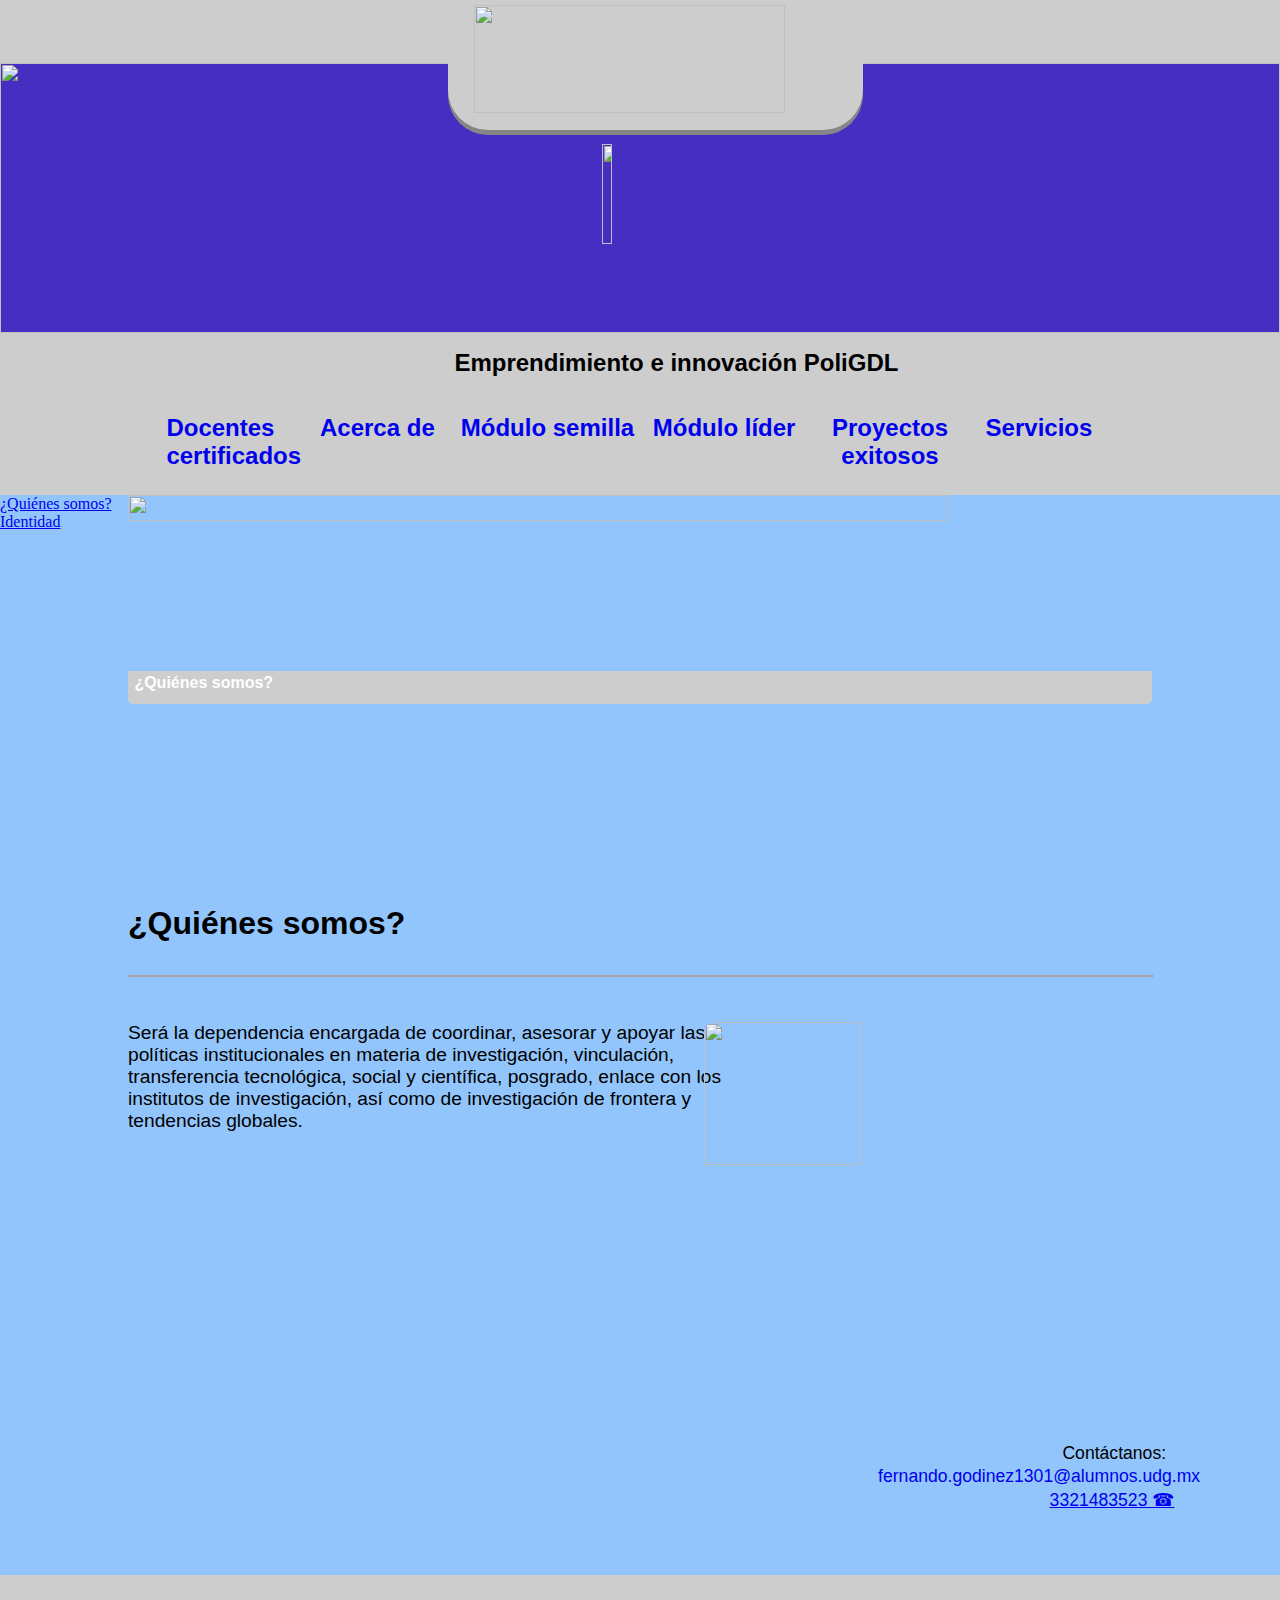
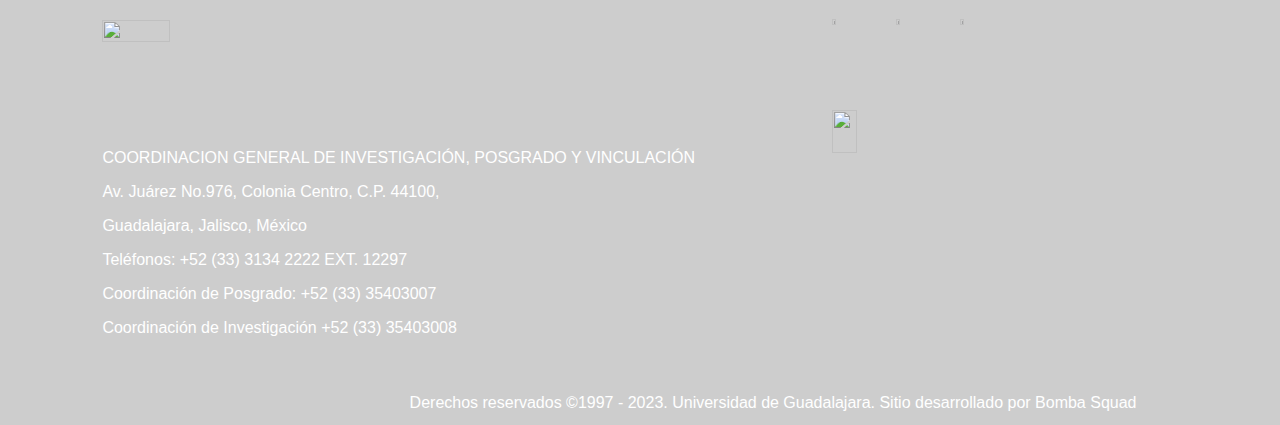
==== index.html @ 635bb0ed "index.html" ====
<!DOCTYPE html>
<html lang="en">
<head>
    <meta charset="UTF-8">
    <meta name="viewport" content="width=device-width, initial-scale=1.0">
    <title>Quiénes somos</title>
    <link rel="stylesheet" href="estilo.css">
    <link rel="shortcut icon" href="https://cursoavanza.com/wp-content/uploads/2017/12/UDG.png">
</head>
<body>
    <div style="position: absolute; height: 7%; width: 100%; background-color: #cdcdcd; top: 0%; left: 0%;">
        <div style="position: absolute; height: 190%; width: 30%; background-color: #cdcdcd; left: 35%; padding-left: 2%; padding-right: 5px; padding-bottom: 5px; border-radius: 40px; padding-top: 5px; z-index: 1; box-shadow: 0px 5px rgb(135, 133, 133);">
        <a href="https://www.udg.mx"><img src="https://www.cfpdudgvirtual.org/seminario/wp-content/uploads/2018/09/logo_udg_red_jalisco_v2_BLANCO.png" width="90%" height="95%"></a>
    </div>
    </div>
    <div style="width: 100%; height: 30%; background-color: rgb(71, 46, 194); position: absolute; top: 7%; left: 0%;">
        <img src="https://img3.wallspic.com/previews/8/5/2/0/1/110258/110258-la_luz_azul-azul-verde-turquesa-agua-x750.jpg" width="100%" height="100%">
        <img src="https://cursoavanza.com/wp-content/uploads/2017/12/UDG.png" width="9%" height="61%" style="position: absolute; left: 47%; top: 30%;">
    </div>
    <div style="position: absolute; width: 100%; height: 18%; background-color: #cdcdcd; left: 0%; top: 37%;">
        <div style="position: absolute; font-family: helvetica; font-size: 150%; font-weight: 800; left: 35.5%; top: 10%;">Emprendimiento e innovación PoliGDL</div>
        <a href="docentes.html" class="subtitle"><div style="position: absolute; font-family: helvetica; font-size: 150%; font-weight: 700; left: 13%; top: 50%;">Docentes <br>certificados</div></a>
        <a href="Servicios.html" class="subtitle"><div style="position: absolute; font-family: helvetica; font-size: 150%; font-weight: 700; left: 77%; top: 50%;">Servicios</div></a>
        <a href="index.html" class="subtitle"><div style="position: absolute; font-family: helvetica; font-size: 150%; font-weight: 700; left: 25%; top: 50%;">Acerca de</div></a>
        <a href="semilla.html" class="subtitle"><div style="position: absolute; font-family: helvetica; font-size: 150%; font-weight: 700; left: 36%; top: 50%;">Módulo semilla</div></a>
        <a href="lider.html" class="subtitle"><div style="position: absolute; font-family: helvetica; font-size: 150%; font-weight: 700; left: 51%; top: 50%; text-align: center;">Módulo líder</div></a>
        <a href="proyectos.html" class="subtitle"><div style="position: absolute; font-family: helvetica; font-size: 150%; font-weight: 700; left: 65%; top: 50%; text-align: center;">Proyectos <br>exitosos</div></a>
    </div>
    <div style="position: absolute; left: 0%; top: 55%; width: 100%; background-color: #92c5fc; height: 130%;">
        <img src="acerca.png" style="position: absolute; width: 80%; height: 15%; left: 10%;">
        <div style="position: absolute; background-color: #cdcdcd; width: 79.5%; height: 2.5%; font-family: helvetica; text-align: left; left: 10%; top: 15%; border-bottom-left-radius: 5px; border-bottom-right-radius: 5px; color: white; padding-left: .5%; padding-top: .3%; font-weight: 600;">¿Quiénes somos?</div>
        <a href="index.html"><div class="redirect">¿Quiénes somos?</div></a>
        <a href="identidad.html"><div class="redirect1">Identidad</div></a>
        <div style="position: absolute; font-family: helvetica; font-size: 200%; font-weight: 800; left: 10%; top: 35%;">¿Quiénes somos?</div>
        <div style="position: absolute; border: 1px solid #a7a3a3; width: 80%; left: 10%; height: 0%; top: 41%; border-radius: 10px;"></div>
        <div style="position: absolute; font-family: helvetica; font-size: 120%; color: black; left: 10%; top: 45%;">Será la dependencia encargada de coordinar, asesorar y apoyar las <br>políticas institucionales en materia de investigación, vinculación,<br> transferencia tecnológica, social y científica, posgrado, enlace con los<br> institutos de investigación, así como de investigación de frontera y <br>tendencias globales.</div>
        <img src="Imagen2.jpg" style="position: absolute; left: 55%; top: 45%; border-radius: 10px;" width="35%" height="35%">
        <div style="position: absolute; font-family: helvetica; font-size: 110%; font-weight: 500; left: 83%; top: 81%;">Contáctanos:</div>
        <a href="mailto:fernando.godinez1301@alumnos.udg.mx"><div style="position: absolute; font-family: helvetica; font-size: 110%; left: 68.6%; top: 83%;">fernando.godinez1301@alumnos.udg.mx</div></a>
        <a href="tel:+523321483523" style="position: absolute; font-family: helvetica; font-size: 110%; font-weight: 500; left: 82%; top: 85%;"><div>3321483523 ☎</div></a>
    </div>
    <div style="position: absolute; width: 100%; height: 50%; background-color: #cdcdcd; left: 0%; top: 175%;">
        <img src="Imagen1.png" width="23%" height="22%" style="position: absolute; left: 8%; top: 10%;">
        <div style="position: absolute; font-family: helvetica; left: 8%; top: 35%; color: white; font-weight: 500;">
            <p>COORDINACION GENERAL DE INVESTIGACIÓN, POSGRADO Y VINCULACIÓN</p>
            <p>Av. Juárez No.976, Colonia Centro, C.P. 44100,</p>
            <p>Guadalajara, Jalisco, México</p>
            <p>Teléfonos: +52 (33) 3134 2222 EXT. 12297</p>
            <p>Coordinación de Posgrado: +52 (33) 35403007</p>
            <p>Coordinación de Investigación +52 (33) 35403008</p></div>
        <div style="position: absolute; font-family: helvetica; left: 32%; top: 93%; color: white; font-weight: 500;">Derechos reservados ©1997 - 2023. Universidad de Guadalajara. Sitio desarrollado por Bomba Squad</div>
        <a href="https://www.facebook.com/politecnica.sems.udg.mx/?locale=es_LA"><img src="https://cdn-icons-png.flaticon.com/256/20/20673.png" width="3%" height="12%" style="position: absolute; left: 65%; top: 8%;"></a>
        <a href="https://twitter.com/udg_oficial"><img src="https://about.twitter.com/content/dam/about-twitter/x/brand-toolkit/logo-black.png.twimg.1920.png" width="3%" height="12%" style="position: absolute; left: 70%; top: 8%;"></a>
        <a href="https://www.youtube.com/@escuelapolitecnicadeguadal68/featured"><img src="https://upload.wikimedia.org/wikipedia/commons/thumb/8/8b/YouTube_dark_icon_%282017%29.svg/2560px-YouTube_dark_icon_%282017%29.svg.png" width="4%" height="12%" style="position: absolute; left: 75%; top: 8%;"></a>
        <img src="Imagen3.jpg" width="14%" height="31%" style="position: absolute; left: 65%; top: 30%;">
        </div>
</body>
</html>
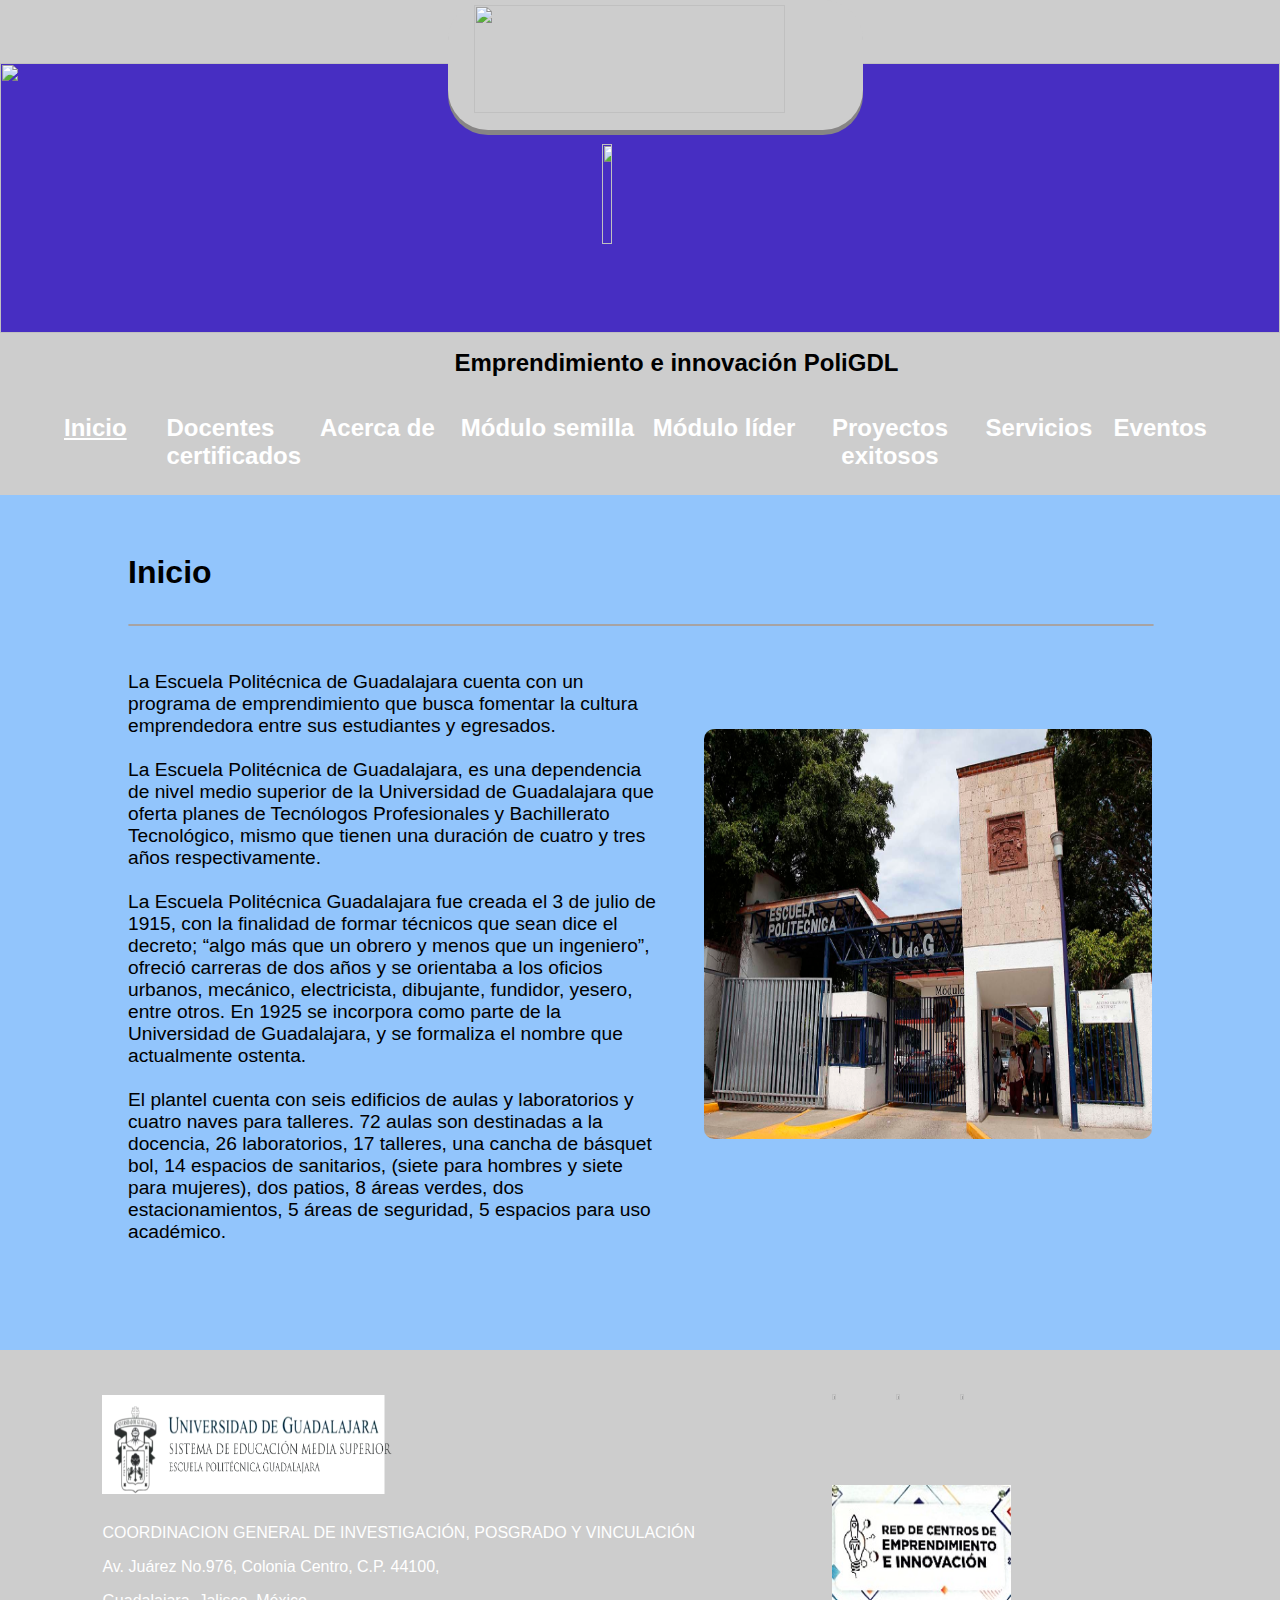
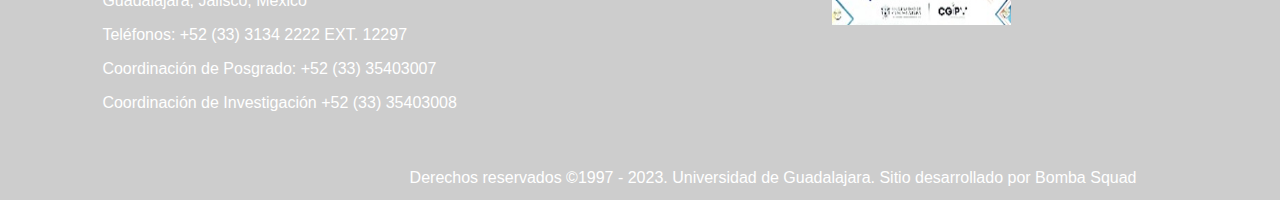
==== commit 5b0d601f: "Add files via upload" ====
--- a/index.html
+++ b/index.html
@@ -1,58 +1,58 @@
-<!DOCTYPE html>
-<html lang="en">
-<head>
-    <meta charset="UTF-8">
-    <meta name="viewport" content="width=device-width, initial-scale=1.0">
-    <title>Quiénes somos</title>
-    <link rel="stylesheet" href="estilo.css">
-    <link rel="shortcut icon" href="https://cursoavanza.com/wp-content/uploads/2017/12/UDG.png">
-</head>
-<body>
-    <div style="position: absolute; height: 7%; width: 100%; background-color: #cdcdcd; top: 0%; left: 0%;">
-        <div style="position: absolute; height: 190%; width: 30%; background-color: #cdcdcd; left: 35%; padding-left: 2%; padding-right: 5px; padding-bottom: 5px; border-radius: 40px; padding-top: 5px; z-index: 1; box-shadow: 0px 5px rgb(135, 133, 133);">
-        <a href="https://www.udg.mx"><img src="https://www.cfpdudgvirtual.org/seminario/wp-content/uploads/2018/09/logo_udg_red_jalisco_v2_BLANCO.png" width="90%" height="95%"></a>
-    </div>
-    </div>
-    <div style="width: 100%; height: 30%; background-color: rgb(71, 46, 194); position: absolute; top: 7%; left: 0%;">
-        <img src="https://img3.wallspic.com/previews/8/5/2/0/1/110258/110258-la_luz_azul-azul-verde-turquesa-agua-x750.jpg" width="100%" height="100%">
-        <img src="https://cursoavanza.com/wp-content/uploads/2017/12/UDG.png" width="9%" height="61%" style="position: absolute; left: 47%; top: 30%;">
-    </div>
-    <div style="position: absolute; width: 100%; height: 18%; background-color: #cdcdcd; left: 0%; top: 37%;">
-        <div style="position: absolute; font-family: helvetica; font-size: 150%; font-weight: 800; left: 35.5%; top: 10%;">Emprendimiento e innovación PoliGDL</div>
-        <a href="docentes.html" class="subtitle"><div style="position: absolute; font-family: helvetica; font-size: 150%; font-weight: 700; left: 13%; top: 50%;">Docentes <br>certificados</div></a>
-        <a href="Servicios.html" class="subtitle"><div style="position: absolute; font-family: helvetica; font-size: 150%; font-weight: 700; left: 77%; top: 50%;">Servicios</div></a>
-        <a href="index.html" class="subtitle"><div style="position: absolute; font-family: helvetica; font-size: 150%; font-weight: 700; left: 25%; top: 50%;">Acerca de</div></a>
-        <a href="semilla.html" class="subtitle"><div style="position: absolute; font-family: helvetica; font-size: 150%; font-weight: 700; left: 36%; top: 50%;">Módulo semilla</div></a>
-        <a href="lider.html" class="subtitle"><div style="position: absolute; font-family: helvetica; font-size: 150%; font-weight: 700; left: 51%; top: 50%; text-align: center;">Módulo líder</div></a>
-        <a href="proyectos.html" class="subtitle"><div style="position: absolute; font-family: helvetica; font-size: 150%; font-weight: 700; left: 65%; top: 50%; text-align: center;">Proyectos <br>exitosos</div></a>
-    </div>
-    <div style="position: absolute; left: 0%; top: 55%; width: 100%; background-color: #92c5fc; height: 130%;">
-        <img src="acerca.png" style="position: absolute; width: 80%; height: 15%; left: 10%;">
-        <div style="position: absolute; background-color: #cdcdcd; width: 79.5%; height: 2.5%; font-family: helvetica; text-align: left; left: 10%; top: 15%; border-bottom-left-radius: 5px; border-bottom-right-radius: 5px; color: white; padding-left: .5%; padding-top: .3%; font-weight: 600;">¿Quiénes somos?</div>
-        <a href="index.html"><div class="redirect">¿Quiénes somos?</div></a>
-        <a href="identidad.html"><div class="redirect1">Identidad</div></a>
-        <div style="position: absolute; font-family: helvetica; font-size: 200%; font-weight: 800; left: 10%; top: 35%;">¿Quiénes somos?</div>
-        <div style="position: absolute; border: 1px solid #a7a3a3; width: 80%; left: 10%; height: 0%; top: 41%; border-radius: 10px;"></div>
-        <div style="position: absolute; font-family: helvetica; font-size: 120%; color: black; left: 10%; top: 45%;">Será la dependencia encargada de coordinar, asesorar y apoyar las <br>políticas institucionales en materia de investigación, vinculación,<br> transferencia tecnológica, social y científica, posgrado, enlace con los<br> institutos de investigación, así como de investigación de frontera y <br>tendencias globales.</div>
-        <img src="Imagen2.jpg" style="position: absolute; left: 55%; top: 45%; border-radius: 10px;" width="35%" height="35%">
-        <div style="position: absolute; font-family: helvetica; font-size: 110%; font-weight: 500; left: 83%; top: 81%;">Contáctanos:</div>
-        <a href="mailto:fernando.godinez1301@alumnos.udg.mx"><div style="position: absolute; font-family: helvetica; font-size: 110%; left: 68.6%; top: 83%;">fernando.godinez1301@alumnos.udg.mx</div></a>
-        <a href="tel:+523321483523" style="position: absolute; font-family: helvetica; font-size: 110%; font-weight: 500; left: 82%; top: 85%;"><div>3321483523 ☎</div></a>
-    </div>
-    <div style="position: absolute; width: 100%; height: 50%; background-color: #cdcdcd; left: 0%; top: 175%;">
-        <img src="Imagen1.png" width="23%" height="22%" style="position: absolute; left: 8%; top: 10%;">
-        <div style="position: absolute; font-family: helvetica; left: 8%; top: 35%; color: white; font-weight: 500;">
-            <p>COORDINACION GENERAL DE INVESTIGACIÓN, POSGRADO Y VINCULACIÓN</p>
-            <p>Av. Juárez No.976, Colonia Centro, C.P. 44100,</p>
-            <p>Guadalajara, Jalisco, México</p>
-            <p>Teléfonos: +52 (33) 3134 2222 EXT. 12297</p>
-            <p>Coordinación de Posgrado: +52 (33) 35403007</p>
-            <p>Coordinación de Investigación +52 (33) 35403008</p></div>
-        <div style="position: absolute; font-family: helvetica; left: 32%; top: 93%; color: white; font-weight: 500;">Derechos reservados ©1997 - 2023. Universidad de Guadalajara. Sitio desarrollado por Bomba Squad</div>
-        <a href="https://www.facebook.com/politecnica.sems.udg.mx/?locale=es_LA"><img src="https://cdn-icons-png.flaticon.com/256/20/20673.png" width="3%" height="12%" style="position: absolute; left: 65%; top: 8%;"></a>
-        <a href="https://twitter.com/udg_oficial"><img src="https://about.twitter.com/content/dam/about-twitter/x/brand-toolkit/logo-black.png.twimg.1920.png" width="3%" height="12%" style="position: absolute; left: 70%; top: 8%;"></a>
-        <a href="https://www.youtube.com/@escuelapolitecnicadeguadal68/featured"><img src="https://upload.wikimedia.org/wikipedia/commons/thumb/8/8b/YouTube_dark_icon_%282017%29.svg/2560px-YouTube_dark_icon_%282017%29.svg.png" width="4%" height="12%" style="position: absolute; left: 75%; top: 8%;"></a>
-        <img src="Imagen3.jpg" width="14%" height="31%" style="position: absolute; left: 65%; top: 30%;">
-        </div>
-</body>
-</html>
+<!DOCTYPE html>
+<html lang="en"><head>
+    <meta charset="UTF-8">
+    <meta name="viewport" content="width=device-width, initial-scale=1.0">
+    <title>Inicio</title>
+    <link rel="stylesheet" href="estilo.css">
+    <link rel="shortcut icon" href="https://cursoavanza.com/wp-content/uploads/2017/12/UDG.png">
+</head>
+<body>
+    <div style="position: absolute; height: 7%; width: 100%; background-color: #cdcdcd; top: 0%; left: 0%;">
+        <div style="position: absolute; height: 190%; width: 30%; background-color: #cdcdcd; left: 35%; padding-left: 2%; padding-right: 5px; padding-bottom: 5px; border-radius: 40px; padding-top: 5px; z-index: 1; box-shadow: 0px 5px rgb(135, 133, 133);">
+        <a href="https://www.udg.mx"><img src="https://www.cfpdudgvirtual.org/seminario/wp-content/uploads/2018/09/logo_udg_red_jalisco_v2_BLANCO.png" width="90%" height="95%"></a>
+    </div>
+    </div>
+    <div style="width: 100%; height: 30%; background-color: rgb(71, 46, 194); position: absolute; top: 7%; left: 0%;">
+        <img src="https://img3.wallspic.com/previews/8/5/2/0/1/110258/110258-la_luz_azul-azul-verde-turquesa-agua-x750.jpg" width="100%" height="100%">
+        <img src="https://cursoavanza.com/wp-content/uploads/2017/12/UDG.png" width="9%" height="61%" style="position: absolute; left: 47%; top: 30%;">
+    </div>
+    <div style="position: absolute; width: 100%; height: 18%; background-color: #cdcdcd; left: 0%; top: 37%;">
+        <div style="position: absolute; font-family: helvetica; font-size: 150%; font-weight: 800; left: 35.5%; top: 10%;">Emprendimiento e innovación PoliGDL</div>
+        <a href="index.html" class="subtitle"><div style="position: absolute; font-family: helvetica; font-size: 150%; font-weight: 700; left: 5%; top: 50%; text-decoration: underline;">Inicio</div></a>
+        <a href="docentes.html" class="subtitle"><div style="position: absolute; font-family: helvetica; font-size: 150%; font-weight: 700; left: 13%; top: 50%;">Docentes <br>certificados</div></a>
+        <a href="Servicios.html" class="subtitle"><div style="position: absolute; font-family: helvetica; font-size: 150%; font-weight: 700; left: 77%; top: 50%;">Servicios</div></a>
+        <a href="acerca.html" class="subtitle"><div style="position: absolute; font-family: helvetica; font-size: 150%; font-weight: 700; left: 25%; top: 50%;">Acerca de</div></a>
+        <a href="semilla.html" class="subtitle"><div style="position: absolute; font-family: helvetica; font-size: 150%; font-weight: 700; left: 36%; top: 50%;">Módulo semilla</div></a>
+        <a href="lider.html" class="subtitle"><div style="position: absolute; font-family: helvetica; font-size: 150%; font-weight: 700; left: 51%; top: 50%; text-align: center;">Módulo líder</div></a>
+        <a href="proyectos.html" class="subtitle"><div style="position: absolute; font-family: helvetica; font-size: 150%; font-weight: 700; left: 65%; top: 50%; text-align: center;">Proyectos <br>exitosos</div></a>
+        <a href="eventos.html" class="subtitle"><div style="position: absolute; font-family: helvetica; font-size: 150%; font-weight: 700; left: 87%; top: 50%;">Eventos</div></a>
+    </div>
+    
+                
+                    <div style="position: absolute; left: 0%; top: 55%; width: 100%; background-color: #92c5fc; height: 130%;">
+                        <div style="position: absolute; font-family: helvetica; font-size: 200%; font-weight: 800; left: 10%; top: 5%;">Inicio</div>
+                        <div style="position: absolute; border: 1px solid #a7a3a3; width: 80%; left: 10%; height: 0%; top: 11%; border-radius: 10px;"></div>
+                        <div style="position: absolute; font-family: helvetica; font-size: 120%; color: black; left: 10%; top: 15%; width: 42%;">La Escuela Politécnica de Guadalajara cuenta con un programa de emprendimiento que busca fomentar la cultura emprendedora  entre sus estudiantes y egresados. <br><br>La Escuela Politécnica de Guadalajara, es una dependencia de nivel medio superior de la Universidad de Guadalajara que oferta planes de Tecnólogos Profesionales y Bachillerato Tecnológico, mismo que tienen una duración de cuatro y tres años respectivamente.             
+
+                            <br><br>La Escuela Politécnica Guadalajara fue creada el 3 de julio de 1915, con la finalidad de formar técnicos que sean dice el decreto; “algo más que un obrero y menos que un ingeniero”, ofreció carreras de dos años y se orientaba a los oficios urbanos, mecánico, electricista, dibujante, fundidor, yesero, entre otros. En 1925 se incorpora como parte de la Universidad de Guadalajara, y se formaliza el nombre que actualmente ostenta.
+                            
+                            <br><br>El plantel cuenta con seis edificios de aulas y laboratorios y cuatro naves para talleres. 72 aulas son destinadas a la docencia, 26 laboratorios, 17 talleres, una cancha de básquet bol, 14 espacios de sanitarios, (siete para hombres y siete para mujeres), dos patios, 8 áreas verdes, dos estacionamientos, 5 áreas de seguridad, 5 espacios para uso académico.</div>
+                        <img src="poli.jpg" style="position: absolute; left: 55%; top: 20%; border-radius: 10px;" width="35%" height="35%">
+                    </div>
+                    <div style="position: absolute; width: 100%; height: 50%; background-color: #cdcdcd; left: 0%; top: 150%;">
+                        <img src="Imagen1.png" width="23%" height="22%" style="position: absolute; left: 8%; top: 10%;">
+                        <div style="position: absolute; font-family: helvetica; left: 8%; top: 35%; color: white; font-weight: 500;">
+                            <p>COORDINACION GENERAL DE INVESTIGACIÓN, POSGRADO Y VINCULACIÓN</p>
+                            <p>Av. Juárez No.976, Colonia Centro, C.P. 44100,</p>
+                            <p>Guadalajara, Jalisco, México</p>
+                            <p>Teléfonos: +52 (33) 3134 2222 EXT. 12297</p>
+                            <p>Coordinación de Posgrado: +52 (33) 35403007</p>
+                            <p>Coordinación de Investigación +52 (33) 35403008</p></div>
+                        <div style="position: absolute; font-family: helvetica; left: 32%; top: 93%; color: white; font-weight: 500;">Derechos reservados ©1997 - 2023. Universidad de Guadalajara. Sitio desarrollado por Bomba Squad</div>
+                        <a href="https://www.facebook.com/politecnica.sems.udg.mx/?locale=es_LA"><img src="https://cdn-icons-png.flaticon.com/256/20/20673.png" width="3%" height="12%" style="position: absolute; left: 65%; top: 8%;"></a>
+                        <a href="https://twitter.com/udg_oficial"><img src="https://about.twitter.com/content/dam/about-twitter/x/brand-toolkit/logo-black.png.twimg.1920.png" width="3%" height="12%" style="position: absolute; left: 70%; top: 8%;"></a>
+                        <a href="https://www.youtube.com/@escuelapolitecnicadeguadal68/featured"><img src="https://upload.wikimedia.org/wikipedia/commons/thumb/8/8b/YouTube_dark_icon_%282017%29.svg/2560px-YouTube_dark_icon_%282017%29.svg.png" width="4%" height="12%" style="position: absolute; left: 75%; top: 8%;"></a>
+                        <img src="Imagen3.jpg" width="14%" height="31%" style="position: absolute; left: 65%; top: 30%;">
+                        </div>
+                        
+</body></html>--- a/estilo.css
+++ b/estilo.css
@@ -0,0 +1,327 @@
+.subtitle{
+    color: white;
+    transition: .5s;
+}
+
+.subtitle:hover{
+    transition: .5s;
+    color: black;
+}
+
+.redirect{
+    position: absolute; 
+    font-family: helvetica; 
+    font-weight: 700; 
+    font-size: 150%;
+    left: 15%;
+    top: 25%;
+    border-left: 2px solid black;
+    border-right: 2px solid black;
+    padding-left: 3%;
+    padding-right: 4%;
+    padding-top: .5%;
+    padding-bottom: .5%;
+    transition: .5s;
+    color: black;
+}
+
+.redirect:hover{
+    transition: .5s;
+    background-color: rgba(216, 216, 216, 0.63);
+}
+
+.redirect1{
+    position: absolute; 
+    font-family: helvetica; 
+    font-weight: 700; 
+    font-size: 150%;
+    left: 42%;
+    top: 25%;
+    border-left: 2px solid black;
+    border-right: 2px solid black;
+    padding-left: 3%;
+    padding-right: 4%;
+    padding-top: .5%;
+    padding-bottom: .5%;
+    transition: .5s;
+    color: black;
+}
+
+.redirect1:hover{
+    transition: .5s;
+    background-color: rgba(216, 216, 216, 0.63);
+}
+
+.redirect2{
+    position: absolute; 
+    font-family: helvetica; 
+    font-weight: 700; 
+    font-size: 150%;
+    left: 65%;
+    top: 25%;
+    border-left: 2px solid black;
+    border-right: 2px solid black;
+    padding-left: 3%;
+    padding-right: 4%;
+    padding-top: .5%;
+    padding-bottom: .5%;
+    transition: .5s;
+    color: black;
+}
+
+.redirect2:hover{
+    transition: .5s;
+    background-color: rgba(216, 216, 216, 0.63);
+}
+
+.tarjeta{
+    position: absolute; 
+    background-color: #a7a3a3; 
+    height: 15%; 
+    width: 20%; 
+    left: 5%; 
+    top: 14%;
+    border-radius: 15px;
+    transition: .8s;
+}
+
+.tarjeta:hover{
+    transition: .8s;
+    left: 4%;
+    width: 22%;
+    height: 15.3%;
+}
+
+.tarjeta1{
+    position: absolute; 
+    background-color: #a7a3a3; 
+    height: 15%; 
+    width: 20%; 
+    left: 27%; 
+    top: 14%;
+    border-radius: 15px;
+    transition: .8s;
+}
+
+.tarjeta1:hover{
+    transition: .8s;
+    left: 26%;
+    width: 22%;
+    height: 15.3%;
+}
+
+.tarjeta2{
+    position: absolute; 
+    background-color: #a7a3a3; 
+    height: 15%; 
+    width: 20%; 
+    left: 50%; 
+    top: 14%;
+    border-radius: 15px;
+    transition: .8s;
+}
+
+.tarjeta2:hover{
+    transition: .8s;
+    left: 49%;
+    width: 22%;
+    height: 15.3%;
+}
+
+.tarjeta3{
+    position: absolute; 
+    background-color: #a7a3a3; 
+    height: 15%; 
+    width: 20%; 
+    left: 72%; 
+    top: 14%;
+    border-radius: 15px;
+    transition: .8s;
+}
+
+.tarjeta3:hover{
+    transition: .8s;
+    left: 71%;
+    width: 22%;
+    height: 15.3%;
+}
+
+.tarjeta4{
+    position: absolute; 
+    background-color: #a7a3a3; 
+    height: 15%; 
+    width: 20%; 
+    left: 5%; 
+    top: 31%;
+    border-radius: 15px;
+    transition: .8s;
+}
+
+.tarjeta4:hover{
+    transition: .8s;
+    left: 4%;
+    width: 22%;
+    height: 15.3%;
+}
+
+.tarjeta5{
+    position: absolute; 
+    background-color: #a7a3a3; 
+    height: 15%; 
+    width: 20%; 
+    left: 27%; 
+    top: 31%;
+    border-radius: 15px;
+    transition: .8s;
+}
+
+.tarjeta5:hover{
+    transition: .8s;
+    left: 26%;
+    width: 22%;
+    height: 15.3%;
+}
+
+.tarjeta6{
+    position: absolute; 
+    background-color: #a7a3a3; 
+    height: 15%; 
+    width: 20%; 
+    left: 50%; 
+    top: 31%;
+    border-radius: 15px;
+    transition: .8s;
+}
+
+.tarjeta6:hover{
+    transition: .8s;
+    left: 49%;
+    width: 22%;
+    height: 15.3%;
+}
+
+.tarjeta7{
+    position: absolute; 
+    background-color: #a7a3a3; 
+    height: 15%; 
+    width: 20%; 
+    left: 72%; 
+    top: 31%;
+    border-radius: 15px;
+    transition: .8s;
+}
+
+.tarjeta7:hover{
+    transition: .8s;
+    left: 71%;
+    width: 22%;
+    height: 15.3%;
+}
+
+.tarjeta8{
+    position: absolute; 
+    background-color: #a7a3a3; 
+    height: 15%; 
+    width: 20%; 
+    left: 5%; 
+    top: 48%;
+    border-radius: 15px;
+    transition: .8s;
+}
+
+.tarjeta8:hover{
+    transition: .8s;
+    left: 4%;
+    width: 22%;
+    height: 15.3%;
+}
+
+.tarjeta9{
+    position: absolute; 
+    background-color: #a7a3a3; 
+    height: 15%; 
+    width: 20%; 
+    left: 27%; 
+    top: 48%;
+    border-radius: 15px;
+    transition: .8s;
+}
+
+.tarjeta9:hover{
+    transition: .8s;
+    left: 26%;
+    width: 22%;
+    height: 15.3%;
+}
+
+.tarjeta10{
+    position: absolute; 
+    background-color: #a7a3a3; 
+    height: 15%; 
+    width: 20%; 
+    left: 50%; 
+    top: 48%;
+    border-radius: 15px;
+    transition: .8s;
+}
+
+.tarjeta10:hover{
+    transition: .8s;
+    left: 49%;
+    width: 22%;
+    height: 15.3%;
+}
+
+.tarjeta11{
+    position: absolute; 
+    background-color: #a7a3a3; 
+    height: 15%; 
+    width: 20%; 
+    left: 72%; 
+    top: 48%;
+    border-radius: 15px;
+    transition: .8s;
+}
+
+.tarjeta11:hover{
+    transition: .8s;
+    left: 71%;
+    width: 22%;
+    height: 15.3%;
+}
+
+.tarjeta12{
+    position: absolute; 
+    background-color: #a7a3a3; 
+    height: 15%; 
+    width: 20%; 
+    left: 50%; 
+    top: 65%;
+    border-radius: 15px;
+    transition: .8s;
+}
+
+.tarjeta12:hover{
+    transition: .8s;
+    left: 49%;
+    width: 22%;
+    height: 15.3%;
+}
+
+.tarjeta13{
+    position: absolute; 
+    background-color: #a7a3a3; 
+    height: 15%; 
+    width: 20%; 
+    left: 27%; 
+    top: 65%;
+    border-radius: 15px;
+    transition: .8s;
+}
+
+.tarjeta13:hover{
+    transition: .8s;
+    left: 26%;
+    width: 22%;
+    height: 15.3%;
+}